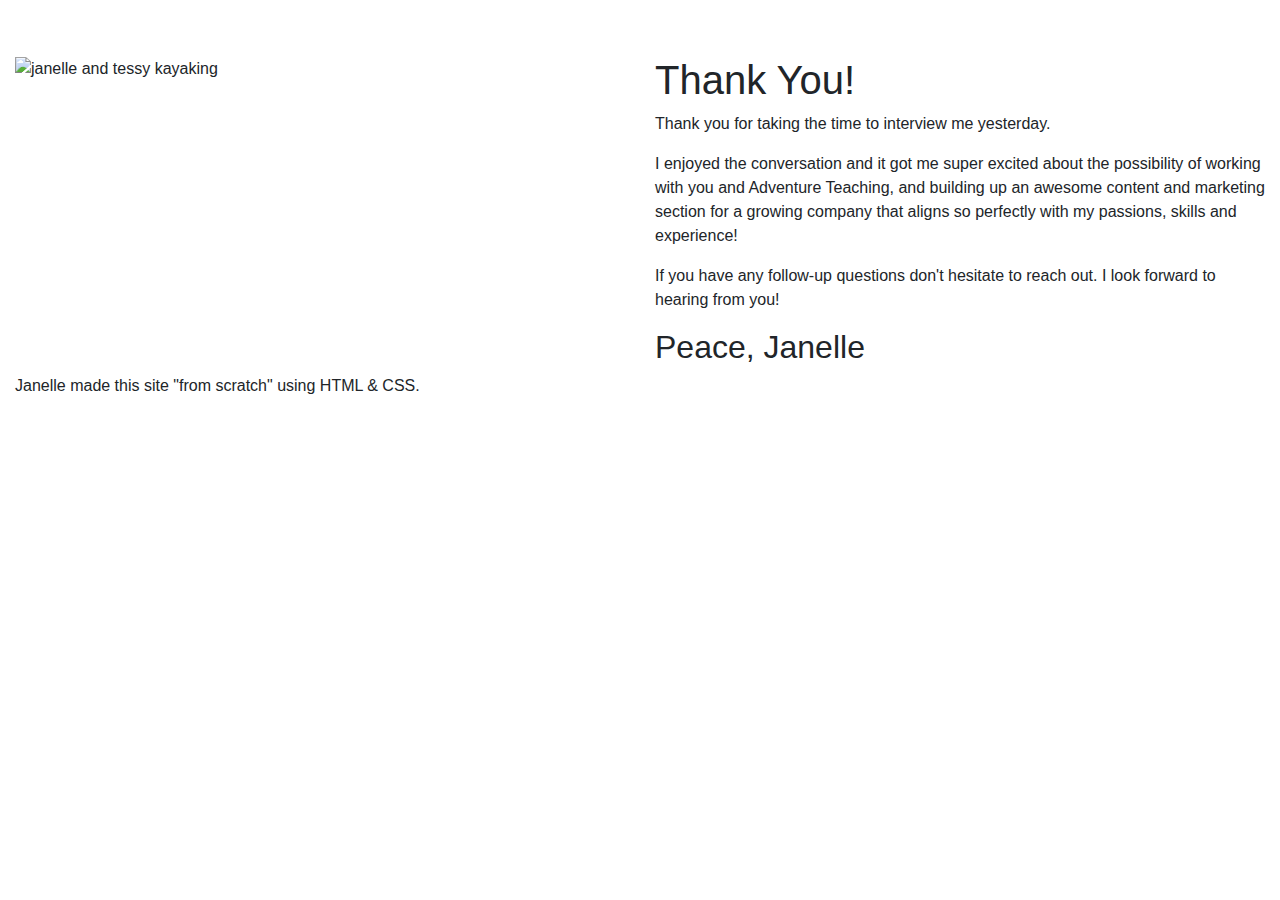
==== thankyou.html @ 53f0660f "added thank you page" ====
<!DOCTYPE html>
<!DOCTYPE html>
<html lang="en" dir="ltr">
  <head>
    <meta charset="utf-8">
    <title>Janelle 4 AT</title>

    <link rel="stylesheet" href="https://stackpath.bootstrapcdn.com/bootstrap/4.4.1/css/bootstrap.min.css" integrity="sha384-Vkoo8x4CGsO3+Hhxv8T/Q5PaXtkKtu6ug5TOeNV6gBiFeWPGFN9MuhOf23Q9Ifjh" crossorigin="anonymous">
    <link rel="stylesheet" href="css/styles.css">

    <!-- Bootstrap Scripts -->
    <script src="https://code.jquery.com/jquery-3.4.1.slim.min.js" integrity="sha384-J6qa4849blE2+poT4WnyKhv5vZF5SrPo0iEjwBvKU7imGFAV0wwj1yYfoRSJoZ+n" crossorigin="anonymous"></script>
    <script src="https://cdn.jsdelivr.net/npm/popper.js@1.16.0/dist/umd/popper.min.js" integrity="sha384-Q6E9RHvbIyZFJoft+2mJbHaEWldlvI9IOYy5n3zV9zzTtmI3UksdQRVvoxMfooAo" crossorigin="anonymous"></script>
    <script src="https://stackpath.bootstrapcdn.com/bootstrap/4.4.1/js/bootstrap.min.js" integrity="sha384-wfSDF2E50Y2D1uUdj0O3uMBJnjuUD4Ih7YwaYd1iqfktj0Uod8GCExl3Og8ifwB6" crossorigin="anonymous"></script>

    <!-- Google Fonts -->

    <link href="https://fonts.googleapis.com/css2?family=Amatic+SC:wght@400;700&family=Neuton:ital,wght@0,200;0,300;0,400;0,700;0,800;1,400&family=Quicksand:wght@300;400;500;600;700&display=swap" rel="stylesheet">

    <!-- Font Awesome -->
    <script src="https://kit.fontawesome.com/af09ae5181.js" crossorigin="anonymous"></script>
  </head>

<body>

  <section id="title" class="dark-section">
    <div class="container-fluid container-header">

      <!-- Navigation Bar -->

      <nav class="navbar navbar-expand-lg navbar-dark">
        <a class="navbar-brand" href="index.html">Janelle4AT</a>
        <button class="navbar-toggler" type="button" data-toggle="collapse" data-target="#navbarSupportedContent" aria-controls="navbarSupportedContent" aria-expanded="false" aria-label="Toggle navigation">
          <span class="navbar-toggler-icon"></span>
        </button>

        <div class="collapse navbar-collapse" id="navbarSupportedContent">
          <ul class="navbar-nav ml-auto">
            <li class="nav-item">
              <a class="nav-link" href="index.html">Return to Questionnaire</a>
            </li>
        </div>
      </nav>

      <div class="row">
          <div class="col-lg-6">
            <img class="thankyou-image" src="kayak dog.png" alt="janelle and tessy kayaking">
          </div>
          <div class="col-lg-6">
          <h1>Thank You!</h1>
          <p>Thank you for taking the time to interview me yesterday.</p>
          <p>I enjoyed the conversation and it got me super excited about the possibility of working with you and Adventure Teaching, and building up an awesome content and marketing section for a growing company that aligns so perfectly with my passions, skills and experience!</p>
          <p>If you have any follow-up questions don't hesitate to reach out. I look forward to hearing from you!</p>
          <h2 class="signText">Peace, Janelle</h2>
        </div>

      </div>
    </div>

  </section>

  <!-- Footer -->

  <footer id="footer" class="dark-section">
    <div class="container-fluid container-footer">
      <div class="socials">
        <a href="http://www.janellevisser.com"<i class="footericon fas fa-globe fa-2x"></i></a>
        <a href="https://www.linkedin.com/in/janellevisser/"<i class="footericon fab fa-linkedin-in fa-2x"></i></a>
        <a href="https://www.instagram.com/motojanelle/"<i class="footericon fab fa-instagram fa-2x"></i></a>
        <a href="mailto:janelle.visser@gmail.com"<i class="footericon fas fa-envelope fa-2x"></i></a>
      </div>

      <p class="footertext">Janelle made this site "from scratch" using HTML & CSS.</p>
    </div>
  </footer>

</body>
</html>
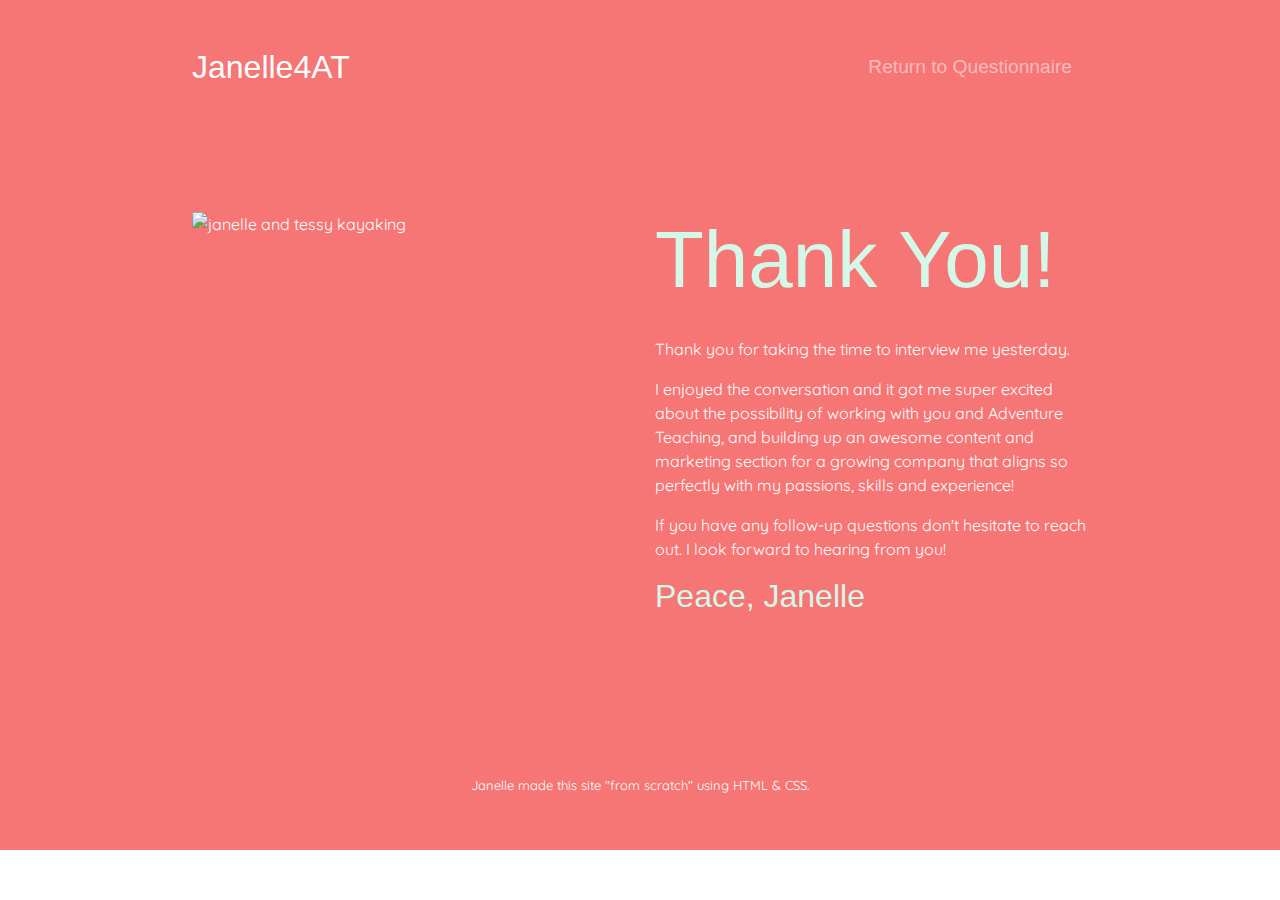
==== commit 5c3c953e: "Update thankyou.html" ====
--- a/thankyou.html
+++ b/thankyou.html
@@ -6,7 +6,7 @@
     <title>Janelle 4 AT</title>
 
     <link rel="stylesheet" href="https://stackpath.bootstrapcdn.com/bootstrap/4.4.1/css/bootstrap.min.css" integrity="sha384-Vkoo8x4CGsO3+Hhxv8T/Q5PaXtkKtu6ug5TOeNV6gBiFeWPGFN9MuhOf23Q9Ifjh" crossorigin="anonymous">
-    <link rel="stylesheet" href="css/styles.css">
+    <link rel="stylesheet" href="styles.css">
 
     <!-- Bootstrap Scripts -->
     <script src="https://code.jquery.com/jquery-3.4.1.slim.min.js" integrity="sha384-J6qa4849blE2+poT4WnyKhv5vZF5SrPo0iEjwBvKU7imGFAV0wwj1yYfoRSJoZ+n" crossorigin="anonymous"></script>
--- a/styles.css
+++ b/styles.css
@@ -0,0 +1,243 @@
+body {
+font-family: 'Quicksand', sans-serif;
+  text-align: center;
+}
+
+h1 {
+font-family: 'Amatic', sans-serif;
+  font-size: 5rem;
+  padding-top: 10%;
+  padding-bottom: 5%;
+}
+
+h2 {
+  font-family: 'Amatic', sans-serif;
+ color: #1eb2a6;
+ font-size: 3rem;
+}
+
+.signText {
+  color: #d4f8e8;
+  font-size: 2rem;
+}
+
+h3 {
+  font-weight: bold;
+  color: #1eb2a6;
+}
+
+p {
+  color: #8f8f8f
+}
+
+a {
+  text-decoration: none;
+  color: #fff;
+}
+
+a:hover {
+  text-decoration: none;
+  color: #d4f8e8;
+}
+
+.container-header {
+  padding: 3% 15% 7%;
+}
+
+.container-body {
+  padding: 7% 15%;
+}
+
+.container-footer {
+  padding: 3% 15%;
+}
+
+.order-btn {
+  margin: 5% 3% 5% 0;
+}
+
+/* Sections */
+
+.dark-section {
+  background-color: #f67575;
+  color: #fff;
+}
+
+.dark-section p {
+  color: #fff;
+}
+
+.dark-section h1, h2, h3 {
+  color: #d4f8e8;
+}
+
+.light-section {
+  background-color: #d4f8e8;
+}
+
+.light-section h1, h2, h3 {
+  color: #1eb2a6;
+}
+
+.blue-section {
+  background-color: #1eb2a6;
+}
+
+.blue-section h2 {
+  color: #d4f8e8;
+  text-align: center;
+}
+
+.blue-section p {
+  color: #fff;
+}
+
+/* Header Section  */
+
+.navbar-brand {
+  font-family: 'Bebas Neue', sans-serif;
+  font-size: 2rem;
+}
+
+.nav-link {
+  font-family: 'Cabin Condensed', sans-serif;
+  font-size: 1.2rem;
+}
+
+.nav-item {
+  padding: 0 8px;
+  text-decoration: none;
+}
+
+.navbar {
+  padding: 0 0 4.5rem;
+}
+
+#title {
+  text-align: left;
+}
+
+.header-image {
+  width: 75%;
+}
+
+.thankyou-image {
+  width: 95%;
+  margin-top: 10%;
+}
+
+@media (max-width: 1024px) {
+  #title {
+    text-align: center;
+  }
+  .titleimage {
+    width: 50%;
+  }
+}
+
+.highlight-text {
+  color: #ffa34d;
+  font-weight: bold;
+}
+
+.highlight-word {
+  color: #ffa34d;
+
+}
+
+/* Excite section */
+
+.excite {
+  padding: 5%;
+}
+
+.excite-icon {
+  color: #f67575;
+  margin-bottom: 1rem;
+}
+
+.excite-icon:hover {
+  color: #ffa34d;
+}
+
+.section-image {
+  width: 95%;
+  border-radius: 12px;
+  margin-top: 10px;
+}
+
+.section-question {
+  padding-bottom: 5%;
+  text-align: center;
+}
+
+.section-text {
+  text-align: left;
+}
+
+.light-blue {
+  color: #d4f8e8;
+}
+
+/* Experience section  */
+
+.experience {
+  padding: 5%;
+}
+
+.experience-icon {
+  width: 95%;
+}
+
+#experience {
+  background-color: #ffa34d;
+}
+
+.highlight-word-blue {
+  color: #1eb2a6;
+}
+
+/* innovate and improve section */
+
+.custom-hr {
+  text-align: center;
+  padding: 5% 0;
+}
+
+.line-span {
+  display: inline-block;
+  vertical-align: middle;
+}
+
+.outer-line {
+  width: 20%;
+  border-bottom: 4px dotted #1eb2a6;
+}
+
+.running-icon {
+    color: #ffa34d;
+    font-size: 1.5rem;
+}
+
+/* footer */
+
+.footericon {
+  padding: 20px 10px;
+  color: #d4f8e8;
+  text-decoration: none;
+}
+
+.footericon:hover {
+  color: #fff;
+  text-decoration: none;
+}
+
+.footer-heading {
+  color: #d4f8e8;
+  text-align: center;
+  text-decoration: none;
+}
+
+.footertext {
+  font-size: small;
+}
